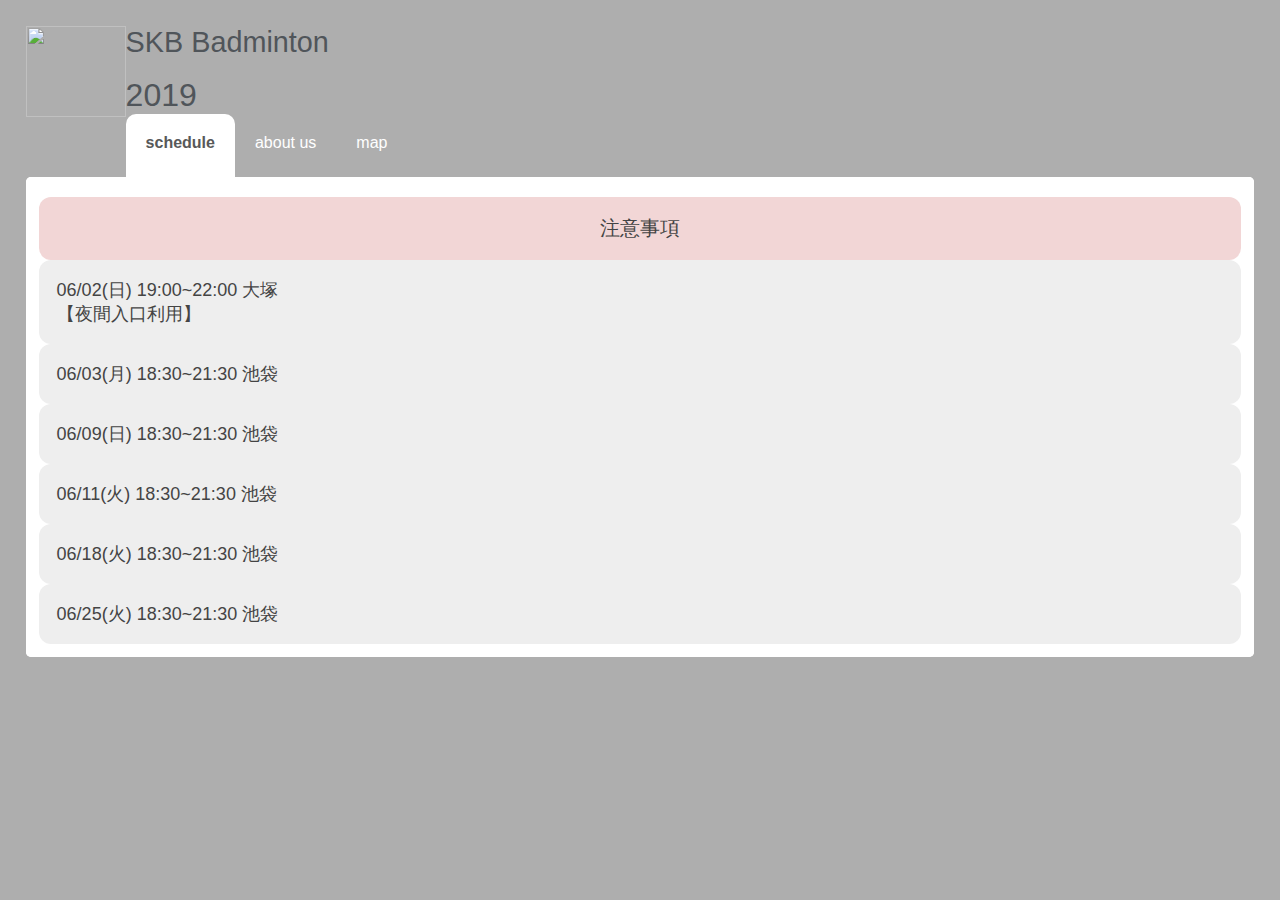
==== WebContent/skb_201906.html @ 4d7f3983 "error correct" ====
<!DOCTYPE html>
<html class="bg-color" xmlns:og="http://ogp.me/ns#">
<link rel="stylesheet" href="css/style.css">

<head>
<title>SKB 2019年 6月</title>
<meta http-equiv="Content-Type" content="text/html; charset=UTF-8">
<meta name="viewport" content="width=device-width, initial-scale=1">
<meta property=”og:title” content=”SKB Badminton” />
<meta property=”og:image”
	content=”https://storage.googleapis.com/skb_files/badminton.png“ />
<meta property=”og:image:width” content="200" />
<meta property=”og:image:height” content="100" />
<meta property="og:url"
	content=" https://skb-test-cloud.appspot.com/skb_201906.html" />
<meta property=”og:description” content=”schedule” />

</head>

<body>
 
	<div>
		<img class="left"
			src="https://storage.googleapis.com/skb-icon/badminton.png" alt=""
			style="width: 100px; height: 91px;">
		<p class="titleText">SKB Badminton</p>
		<br />
		<p class="titleYear">2019</p>
	</div>

	<div>
		<ul class="tabs">
			<li class="active">schedule</li>
			<li>about us</li>
			<li>map</li>
		</ul>

		<ul class="tab__content">
			<li class="active">
				<div class="content__wrapper">
					<ul class="colors">
						<!--  -->
						<button class="accordion notice_button">
							<div>注意事項</div>

						</button>
						<div class="panel">
							<p>
							<div>● 準備、片付けは全員で行います</div>
							<br />
							<div>●
								早く来た人が準備を済ませてくれている状態で申し訳ないので、開始時刻には遅れないよう、皆様ご協力をお願い致します</div>
							<br />
							<div>● 基礎打ちの組み合わせも実力毎で考えているので、遅れそうな時はあらかじめご連絡下さい(^-^)/</div>
							<br />
							<div>● 基礎打ちはしますが、準備運動の時間は取りません(^-^)/早めに来て体を温めるなどしておいてください💡</div>
							<br />
							<div>● 学校の体育館を借りています🏫フロアーやポール、ネット等道具や設備を大切に扱いましょう✨</div>
							<br />
							<div>● 更衣室はありません(^-^)/女性が着替える場所として、舞台袖にスペースを確保しています(^-^)/</div>
							<br />
							<div>●
								ケガ、ラケットなどの破損、貴重品トラブル、人間関係のトラブルなど、極力何も無いよう努めますが、基本的には自己責任となります(^-^)/</div>
							<br />
							<div>● 道具の管理持ち物の管理体調の管理など各自の自己判断でお願い致します(≧▽≦)</div>
							<br />
							<div>●
								バドミントンを楽しむ為の場です！ナンパ目的、保険の営業、他団体やイベントへのお誘い、宗教、投資、ビジネスへの勧誘など、迷惑行為を禁止します＼(^-^)／マナー良く楽しい会にしましょう♪
							</div>
							<br />
							<div>● 注意事項は豊島区のルール変更に伴って追記となることもあります(^-^)/</div>
							<br />
							<div>● 毎回注意事項の確認をおねがいします☆</div>
							<br />
							<div>● 人数の調整をしながらお誘いしておりますので、直前でのキャンセルはなるべく無いようにおねがい致しますm(_
								_)m</div>
							<br />
							<div>また、改めて参加されるかどうかお返事いただけると幸いです(*^^*)♪</div>
							<br />
							<div></div>
							</p>
						</div>


						<button class="accordion normal_button">
							<div>06/02(日) 19:00~22:00 大塚</div>
							<div>【夜間入口利用】</div>
						</button>
						<div class="panel">
							<p>
							<div>◆場所 西巣鴨中学校 コート3面</div>
							<div>学校に着きましたら、最初に来た人は受付用紙と鍵を受け取ってください(^-^)/</div>
							<div>学校敷地の外周を時計回りに歩くと</div>
							<div>体育館専用の夜間入り口がありますので</div>
							<div>夜間入り口からお入り下さい(*^^*)</div>
							<div>●注意点</div>
							<div>この学校は更衣室があります(^-^)/ご利用ください(*^^*)</div>
							<div>飲食基本NGです(^-^)/</div>
							<div>飲み物はペットボトルなど倒れても平気な物をお持ち込みください(^-^)/</div>
							<div></div>
							<div>◆場所 西巣鴨中学校 コート3面</div>
							<div>◆最寄駅 山手線 大塚駅南口から徒歩3分</div>
							<div>
								<a>◆アクセス 豊島区立西巣鴨中学校【夜間入口】</a>
							</div>

							<div>〒170-0005 東京都豊島区南大塚３丁目１８−１</div>
							<div>

								<a href="https://goo.gl/maps/vBrsmsSpkzHDbSUv8"
								
									class="button button4">豊島区立西巣鴨中学校 [夜間入口] Google Map</a>
							</div>
							<a href="tel:0339860661">03-3986-0661</a>
							<div></div>
							<div></div>
							<div></div>
							<div></div>

							<div>参加費は600円です</div>
							<div>★★★★★★★★★★★★★</div>
							<div>ご不明点あれば、秀星までご連絡ください</div>
							<div>よろしくお願いします(*^^)♪</div>
							<div>SKB代表 秀星(しゅうせい) 🏸</div>
							<a href="tel:09081174283">09081174283</a>
							<div>★★★★★★★★★★★★★</div>
							</p>
						</div>

						<button class="accordion normal_button">06/03(月)
							18:30~21:30 池袋</button>
						<div class="panel">
							<p>
							<div>◆場所 池袋第三小学校 池袋 コート3面</div>
							<div>◆最寄駅 山手線 池袋駅西口から徒歩7分程度</div>
							<div>◆アクセス 豊島区立池袋第三小学校</div>
							<div>〒171-0021 東京都豊島区西池袋３丁目３−１４−３</div>

							<a href="tel:0339848501">03-3984-8501</a>
							<div>
								<a href="https://goo.gl/maps/B14LcdjAAvL2"
									class="button button4">豊島区立池袋第三小学校 Google Map</a>
							</div>
							<div>参加費は600円です</div>
							<div>★★★★★★★★★★★★★</div>
							<div>ご不明点あれば、秀星までご連絡ください＼(≧∇≦)／</div>
							<div>よろしくお願いします(*^^)♪</div>
							<div>SKB代表 秀星(しゅうせい) 🏸</div>
							<a href="tel:09081174283">09081174283</a>
							<div>★★★★★★★★★★★★★</div>
							</p>
						</div>

						<button class="accordion normal_button">06/09(日)
							18:30~21:30 池袋</button>
						<div class="panel">
							<p>
							<div>◆場所 池袋第三小学校 池袋 コート3面</div>
							<div>◆最寄駅 山手線 池袋駅西口から徒歩7分程度</div>
							<div>◆アクセス 豊島区立池袋第三小学校</div>
							<div>〒171-0021 東京都豊島区西池袋３丁目３−１４−３</div>

							<a href="tel:0339848501">03-3984-8501</a>
							<div>
								<a href="https://goo.gl/maps/B14LcdjAAvL2"
									class="button button4">豊島区立池袋第三小学校 Google Map</a>
							</div>
							<div>参加費は600円です</div>
							<div>★★★★★★★★★★★★★</div>
							<div>ご不明点あれば、秀星までご連絡ください＼(≧∇≦)／</div>
							<div>よろしくお願いします(*^^)♪</div>
							<div>SKB代表 秀星(しゅうせい) 🏸</div>
							<a href="tel:09081174283">09081174283</a>
							<div>★★★★★★★★★★★★★</div>
							</p>
						</div>

						<button class="accordion normal_button">06/11(火)
							18:30~21:30 池袋</button>
						<div class="panel">
							<p>
							<div>◆場所 池袋第三小学校 池袋 コート3面</div>
							<div>◆最寄駅 山手線 池袋駅西口から徒歩7分程度</div>
							<div>◆アクセス 豊島区立池袋第三小学校</div>
							<div>〒171-0021 東京都豊島区西池袋３丁目３−１４−３</div>

							<a href="tel:0339848501">03-3984-8501</a>
							<div>
								<a href="https://goo.gl/maps/B14LcdjAAvL2"
									class="button button4">豊島区立池袋第三小学校 Google Map</a>
							</div>
							<div>参加費は600円です</div>
							<div>★★★★★★★★★★★★★</div>
							<div>ご不明点あれば、秀星までご連絡ください＼(≧∇≦)／</div>
							<div>よろしくお願いします(*^^)♪</div>
							<div>SKB代表 秀星(しゅうせい) 🏸</div>
							<a href="tel:09081174283">09081174283</a>
							<div>★★★★★★★★★★★★★</div>
							</p>
						</div>

 						<button class="accordion normal_button">06/18(火)
							18:30~21:30 池袋</button>
						<div class="panel">
							<p>
							<div>◆場所 池袋第三小学校 池袋 コート3面</div>
							<div>◆最寄駅 山手線 池袋駅西口から徒歩7分程度</div>
							<div>◆アクセス 豊島区立池袋第三小学校</div>
							<div>〒171-0021 東京都豊島区西池袋３丁目３−１４−３</div>

							<a href="tel:0339848501">03-3984-8501</a>
							<div>
								<a href="https://goo.gl/maps/B14LcdjAAvL2"
									class="button button4">豊島区立池袋第三小学校 Google Map</a>
							</div>
							<div>参加費は600円です</div>
							<div>★★★★★★★★★★★★★</div>
							<div>ご不明点あれば、秀星までご連絡ください＼(≧∇≦)／</div>
							<div>よろしくお願いします(*^^)♪</div>
							<div>SKB代表 秀星(しゅうせい) 🏸</div>
							<a href="tel:09081174283">09081174283</a>
							<div>★★★★★★★★★★★★★</div>
							</p>
						</div>

						<button class="accordion normal_button">06/25(火)
							18:30~21:30 池袋</button>
						<div class="panel">
							<p>
							<div>◆場所 池袋第三小学校 池袋 コート3面</div>
							<div>◆最寄駅 山手線 池袋駅西口から徒歩7分程度</div>
							<div>◆アクセス 豊島区立池袋第三小学校</div>
							<div>〒171-0021 東京都豊島区西池袋３丁目３−１４−３</div>

							<a href="tel:0339848501">03-3984-8501</a>
							<div>
								<a href="https://goo.gl/maps/B14LcdjAAvL2"
									class="button button4">豊島区立池袋第三小学校 Google Map</a>
							</div>
							<div>参加費は600円です</div>
							<div>★★★★★★★★★★★★★</div>
							<div>ご不明点あれば、秀星までご連絡ください＼(≧∇≦)／</div>
							<div>よろしくお願いします(*^^)♪</div>
							<div>SKB代表 秀星(しゅうせい) 🏸</div>
							<a href="tel:09081174283">09081174283</a>
							<div>★★★★★★★★★★★★★</div>
							</p>
						</div> 

					</ul>
				</div>
			</li>
			<li>
				<div class="content__wrapper">
					<video width=100% height=auto controls>
						<source
							src="https://storage.googleapis.com/skb-photos/SKB_Pratice_01.mp4"
							type="video/mp4">
						SKB practice
					</video>
					<image
						src="https://storage.googleapis.com/skb_files/about_us_pictures/about_us_court_01.jpg"
						width=100% height=auto> <image
						src="https://storage.googleapis.com/skb_files/about_us_pictures/about_us_court_02.jpg"
						width=100% height=auto> <image
						src="https://storage.googleapis.com/skb_files/about_us_pictures/aboutus_01.jpg"
						width=100% height=auto>
				</div>
			</li>


			<li>
				<div class="content__wrapper">
					<ul class="colors">

						<button class="accordion normal_button">池袋 (第3小学校)案内</button>
						<div class="panel">
							<div>〒171-0021 東京都豊島区西池袋３丁目３−１４−３</div>

							<div>
								<a href="https://goo.gl/maps/B14LcdjAAvL2"
									class="button button4">豊島区立池袋第三小学校 Google Map</a>
							</div>
							 <img
								src="https://storage.googleapis.com/skb_files/ikebukuro_3th_elementary_school_map/ikebukuro_3th_school_map_01.jpg"
								width=100% height=auto loading="lazy"/> <img 
								src="https://storage.googleapis.com/skb_files/ikebukuro_3th_elementary_school_map/ikebukuro_3th_school_map_02.jpg"
								width=100% height=auto loading="lazy"/> <img 
								src="https://storage.googleapis.com/skb_files/ikebukuro_3th_elementary_school_map/ikebukuro_3th_school_map_03.jpg"
								width=100% height=auto loading="lazy"/> <img 
								src="https://storage.googleapis.com/skb_files/ikebukuro_3th_elementary_school_map/ikebukuro_3th_school_map_04.jpg"
								width=100% height=auto loading="lazy"/>
						</div>

						<button class="accordion normal_button">大塚 (西巣鴨中学校) 案内</button>
						<div class="panel">
							<div>〒170-0005 東京都豊島区南大塚３丁目１８−１</div>
							<div>
								<a href="https://goo.gl/maps/vBrsmsSpkzHDbSUv8"
									class="button button4">豊島区立西巣鴨中学校 [夜間入口] Google Map</a>
							</div>
							<img
								src="https://storage.googleapis.com/skb_files/ootsuka_west_sugamo_middle_schoole_map_01/ootsuka_west_sugamo_middle_schoole_map_01.jpg"
								width=100% height=auto loading="lazy"/> <img
								src="https://storage.googleapis.com/skb_files/ootsuka_west_sugamo_middle_schoole_map_01/ootsuka_west_sugamo_middle_schoole_map_02.jpg"
								width=100% height=auto loading="lazy"> <img
								src="https://storage.googleapis.com/skb_files/ootsuka_west_sugamo_middle_schoole_map_01/ootsuka_west_sugamo_middle_schoole_map_03.jpg"
								width=100% height=auto loading="lazy"> <img
								src="https://storage.googleapis.com/skb_files/ootsuka_west_sugamo_middle_schoole_map_01/ootsuka_west_sugamo_middle_schoole_map_04.jpg"
								width=100% height=auto loading="lazy"> <img
								src="https://storage.googleapis.com/skb_files/ootsuka_west_sugamo_middle_schoole_map_01/ootsuka_west_sugamo_middle_schoole_map_05.jpg"
								width=100% height=auto loading="lazy"> <img
								src="https://storage.googleapis.com/skb_files/ootsuka_west_sugamo_middle_schoole_map_01/ootsuka_west_sugamo_middle_schoole_map_06.jpg"
								width=100% height=auto loading="lazy"> <img
								src="https://storage.googleapis.com/skb_files/ootsuka_west_sugamo_middle_schoole_map_01/ootsuka_west_sugamo_middle_schoole_map_07.jpg"
								width=100% height=auto loading="lazy"> <img
								src="https://storage.googleapis.com/skb_files/ootsuka_west_sugamo_middle_schoole_map_01/ootsuka_west_sugamo_middle_schoole_map_08.jpg"
								width=100% height=auto loading="lazy"> <img
								src="https://storage.googleapis.com/skb_files/ootsuka_west_sugamo_middle_schoole_map_01/ootsuka_west_sugamo_middle_schoole_map_09.jpg"
								width=100% height=auto loading="lazy">
						</div>
					</ul>
				</div>
			</li>
		</ul>
	</div>

	<script src='js/jquery-2.1.3.min.js'>
		
	</script>

	<script src="js/index.js">
		
	</script>

	<script>
		// src='js/jquery-2.1.3.min.js';
		// src="js/index.js";

		var acc = document.getElementsByClassName("accordion");
		var i;

		for (i = 0; i < acc.length; i++) {
			acc[i].addEventListener("click", function() {
				this.classList.toggle("active");
				var panel = this.nextElementSibling;
				if (panel.style.display === "block") {
					panel.style.display = "none";
				} else {
					panel.style.display = "block";
				}
			});
		}
	</script>
</body>

</html>
---- WebContent/css/style.css ----
* {
  box-sizing: border-box;
  padding: 0;
  margin: 0;
}

body {
  font-family: 'Open Sans', sans-serif;
  color: #50555a;
  padding: 2% 2%;
}

nav {
  z-index: 9;
  border-bottom: 1px solid rgba(0, 0, 0, 0.1);
  color: white;
  position: fixed;
  top: 0;
  left: 0;
  width: 100%;
  padding: 20px 0;
  text-align: center;
}

video {
  object-fit: fill;
  
}

.accordion {
  color: #444;
  cursor: pointer;
  padding: 18px;
  width: 100%;
  border: none;
  outline: none;
  transition: 0.4s;
  border-radius: 12px;
}

.normal_button {
  background-color: #eee;
  font-size: 18px;
  text-align: left;
}
.titleText {
  font-size: 180%;
  align-content: center;
}
.titleYear {
  font-size: 200%;
  align-content: center;
}

.left {
  float: left;
}

.notice_button {
  background-color: rgb(242, 214, 214);
  font-size: 20px;
  text-align: center;
} 
.accordion:hover{
  /* background-color: #ccc;  */
  background-color: rgb(151, 150, 150);
}

.notice_button:hover{
  background-color: rgb(212, 92, 92); 
}

.panel {
  padding: 0 18px;
  display: none;
  background-color: white;
  overflow: hidden;
}

.button {
  background-color: #4CAF50; /* Green */
  border: none;
  color: white;
  padding: 20px;
  text-align: center;
  text-decoration: none;
  display: inline-block;
  font-size: 16px;
  margin: 4px 2px;
  cursor: pointer;
}

.button1 {border-radius: 2px;}
.button2 {border-radius: 4px;}
.button3 {border-radius: 8px;}
.button4 {border-radius: 12px;}
.button5 {border-radius: 50%;}

.bg-color {
  background-color: #aeaeae;

  /* background-color: #eee; */
  transition-duration: .5s;
}

.text-color {
  color: #46a1de;
  transition-duration: .5s;
}

/* footer {
  padding: 40px 0;
  text-align: center;
  opacity: .33;
  color: white;
} */


.tabs {
  display: table;
  /* table-layout: fixed;
  width: 100%; */
  /* -webkit-transform: translateY(3%);
  transform: translateY(3%); */
}
.tabs > li {
  transition-duration: .25s;
  display: table-cell;
  list-style: none;
  /* text-align: center; */
  padding: 20px 20px 25px 20px;
  position: relative;
  overflow: hidden;
  cursor: pointer;
  color: white;
  border-top-left-radius: 10px;
  border-top-right-radius: 10px;
}
.tabs > li:before {
  z-index: -1;
  position: absolute;
  content: "";
  width: 100%;
  height: 120%;
  top: 0;
  left: 0;
  background-color: rgba(255, 255, 255, 0.3);
  -webkit-transform: translateY(100%);
  transform: translateY(100%);
  transition-duration: .25s;
  border-radius: 5px 5px 0 0;
}
.tabs > li:hover:before {
  -webkit-transform: translateY(70%);
  transform: translateY(70%);
}
.tabs > li.active {
  color: #585959;
  font-weight: bold;
  
}
.tabs > li.active:before {
  transition-duration: .5s;
  background-color: white;
  -webkit-transform: translateY(0);
  transform: translateY(0);
}

.tab__content {
  background-color: white;
  position: relative;
  width: 100%;
  border-radius: 5px;
}
.tab__content > li {
  width: 100%;
  position: absolute;
  top: 0;
  left: 0;
  display: none;
  list-style: none;
}
.tab__content > li .content__wrapper {
  /* text-align: center; */
  border-radius: 5px;
  width: 100%;
  /* padding: 45px 40px 40px 40px; */
  background-color: white;
}

.content__wrapper h2 {
  width: 100%;
  /* text-align: center; */
  padding-bottom: 5px;
  font-weight: 300;
}
.content__wrapper img {
  width: 100%;
  height: auto;
  border-radius: 5px;
}

.colors {
  /* text-align: center; */
  padding-top: 20px;
  padding-bottom: 13px;
  padding-right: 13px;
  padding-left: 13px;
  border-radius: 5px;
  
}
.colors > li {
  list-style: none;
  width: 50px;
  height: 50px;
  border-radius: 50%;
  border-bottom: 5px solid rgba(0, 0, 0, 0.1);
  display: inline-block;
  margin: 0 10px;
  cursor: pointer;
  transition-duration: .2s;
  box-shadow: 0 2px 1px rgba(0, 0, 0, 0.2);
}
.colors > li:hover {
  -webkit-transform: scale(1.2);
  transform: scale(1.2);
  border-bottom: 10px solid rgba(0, 0, 0, 0.15);
  box-shadow: 0 10px 10px rgba(0, 0, 0, 0.2);
}
.colors > li.active-color {
  -webkit-transform: scale(1.2) translateY(-10px);
  transform: scale(1.2) translateY(-10px);
  box-shadow: 0 10px 10px rgba(0, 0, 0, 0.2);
  border-bottom: 20px solid rgba(0, 0, 0, 0.15);
}
.colors > li:nth-child(1) {
  background-color: #2ecc71;
}
.colors > li:nth-child(2) {
  background-color: #D64A4B;
}
.colors > li:nth-child(3) {
  background-color: #8e44ad;
}
.colors > li:nth-child(4) {
  background-color: #46a1de;
}
.colors > li:nth-child(5) {
  background-color: #bdc3c7;
}
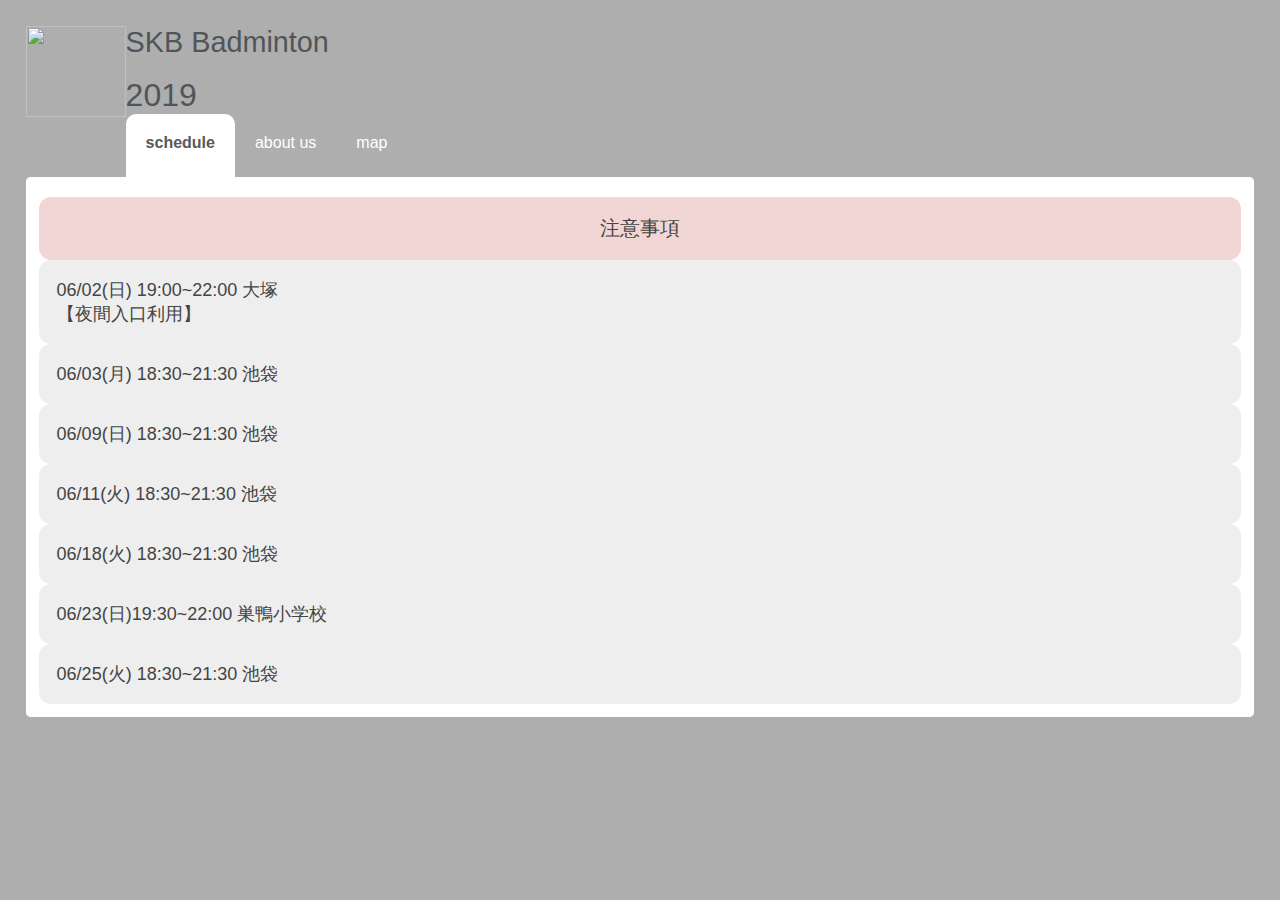
==== commit 18c33612: "06/23 add" ====
--- a/WebContent/skb_201906.html
+++ b/WebContent/skb_201906.html
@@ -222,7 +222,30 @@
 							<div>★★★★★★★★★★★★★</div>
 							</p>
 						</div>
-
+						
+						<button class="accordion normal_button">06/23(日)19:30~22:00 巣鴨小学校</button>
+						<div class="panel">
+							<p>
+							<div>◆アクセス 豊島区立巣鴨小学校</div>
+							<div>〒170-0005 東京都豊島区南大塚１丁目２４−１０</div>
+							<a href="tel:0339469551">03-3946-9551</a>
+							<div>
+								<a href="https://goo.gl/maps/5n1i3u51CeuG87iT6"
+									class="button button4">豊島区立巣鴨小学校 Google Map</a>
+							</div>
+							<div>参加費は600円です</div>
+							<div>★★★★★★★★★★★★★</div>
+							<div>ご不明点あれば、秀星までご連絡ください＼(≧∇≦)／</div>
+							<div>よろしくお願いします(*^^)♪</div>
+							<div>SKB代表 秀星(しゅうせい) 🏸</div>
+							<a href="tel:09081174283">09081174283</a>
+							<div>★★★★★★★★★★★★★</div>
+							</p>
+						</div>
+						
+						
+						
+						
 						<button class="accordion normal_button">06/25(火)
 							18:30~21:30 池袋</button>
 						<div class="panel">
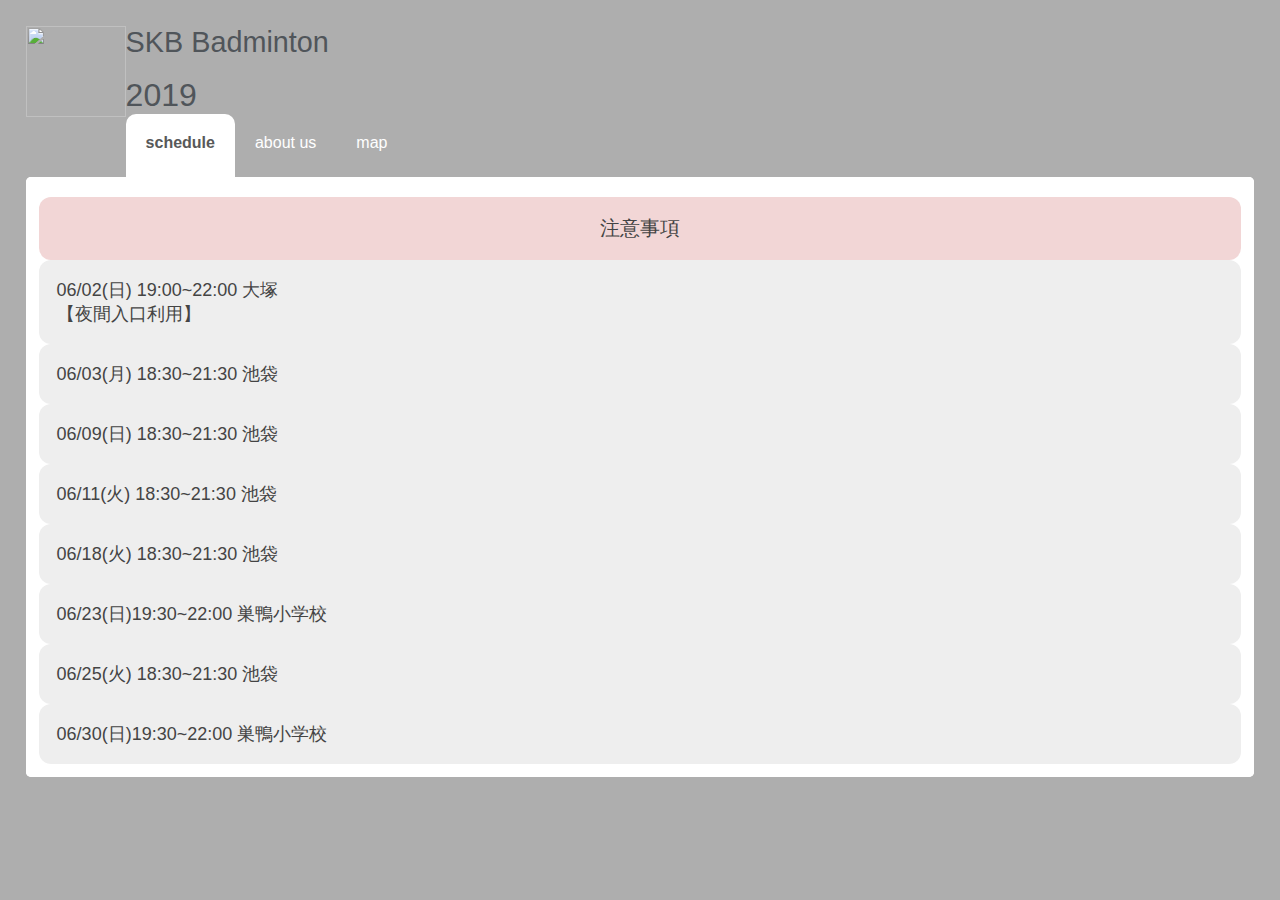
==== commit 08798844: "6/30 schedule update" ====
--- a/WebContent/skb_201906.html
+++ b/WebContent/skb_201906.html
@@ -249,7 +249,7 @@
 						<button class="accordion normal_button">06/25(火)
 							18:30~21:30 池袋</button>
 						<div class="panel">
-							<p>
+							
 							<div>◆場所 池袋第三小学校 池袋 コート3面</div>
 							<div>◆最寄駅 山手線 池袋駅西口から徒歩7分程度</div>
 							<div>◆アクセス 豊島区立池袋第三小学校</div>
@@ -267,8 +267,31 @@
 							<div>SKB代表 秀星(しゅうせい) 🏸</div>
 							<a href="tel:09081174283">09081174283</a>
 							<div>★★★★★★★★★★★★★</div>
-							</p>
+							
 						</div> 
+
+
+						<button class="accordion normal_button">06/30(日)19:30~22:00 巣鴨小学校</button>
+						<div class="panel">
+							<p>
+							<div>◆アクセス 豊島区立巣鴨小学校</div>
+							<div>〒170-0005 東京都豊島区南大塚１丁目２４−１０</div>
+							<a href="tel:0339469551">03-3946-9551</a>
+							<div>
+								<a href="https://goo.gl/maps/5n1i3u51CeuG87iT6"
+									class="button button4">豊島区立巣鴨小学校 Google Map</a>
+							</div>
+							<div>参加費は600円です</div>
+							<div>★★★★★★★★★★★★★</div>
+							<div>ご不明点あれば、秀星までご連絡ください＼(≧∇≦)／</div>
+							<div>よろしくお願いします(*^^)♪</div>
+							<div>SKB代表 秀星(しゅうせい) 🏸</div>
+							<a href="tel:09081174283">09081174283</a>
+							<div>★★★★★★★★★★★★★</div>
+							</p>
+						</div>
+						
+						
 
 					</ul>
 				</div>
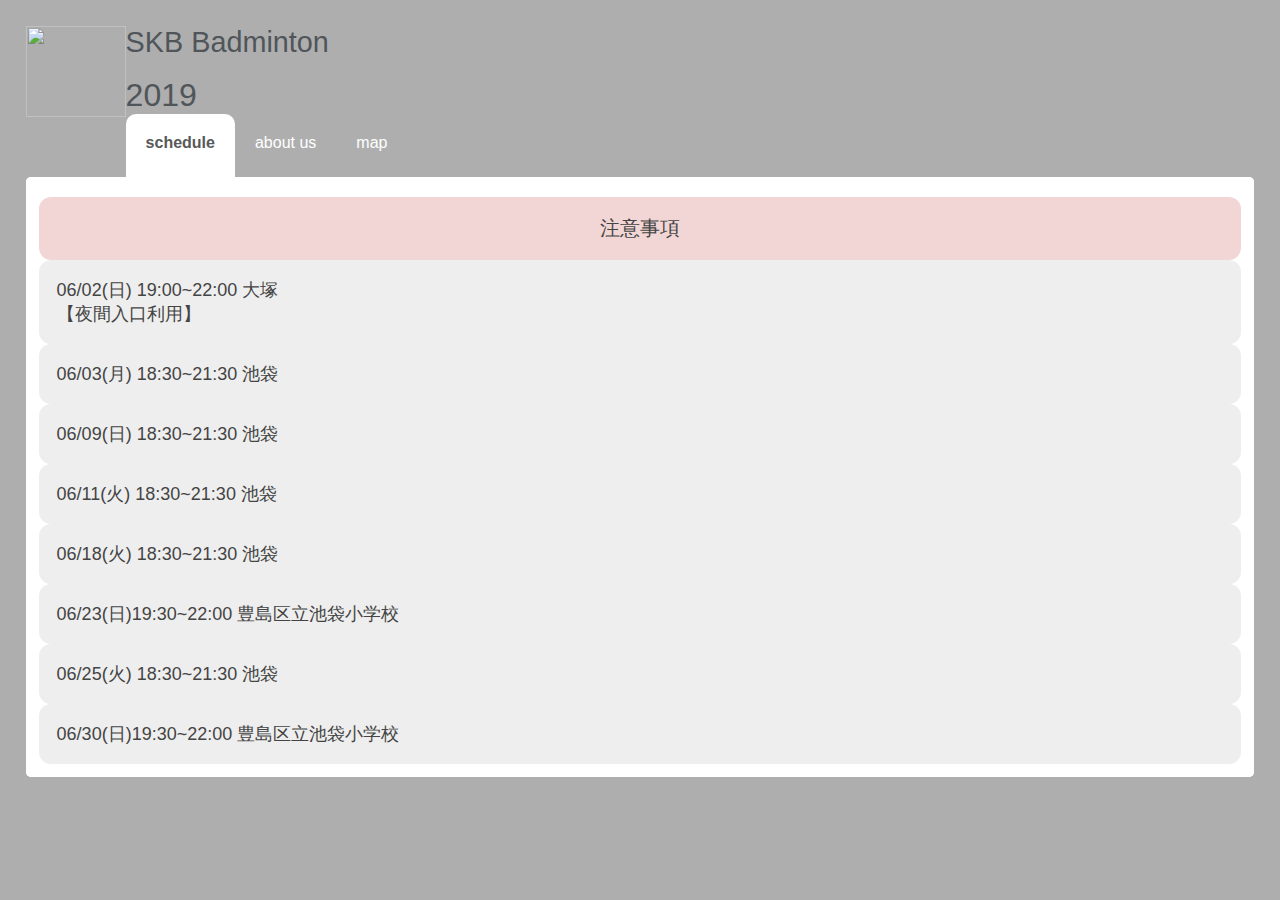
==== commit 1d949b7d: "6/23, 30 amend" ====
--- a/WebContent/skb_201906.html
+++ b/WebContent/skb_201906.html
@@ -18,7 +18,7 @@
 </head>
 
 <body>
- 
+
 	<div>
 		<img class="left"
 			src="https://storage.googleapis.com/skb-icon/badminton.png" alt=""
@@ -108,7 +108,6 @@
 							<div>
 
 								<a href="https://goo.gl/maps/vBrsmsSpkzHDbSUv8"
-								
 									class="button button4">豊島区立西巣鴨中学校 [夜間入口] Google Map</a>
 							</div>
 							<a href="tel:0339860661">03-3986-0661</a>
@@ -199,7 +198,7 @@
 							</p>
 						</div>
 
- 						<button class="accordion normal_button">06/18(火)
+						<button class="accordion normal_button">06/18(火)
 							18:30~21:30 池袋</button>
 						<div class="panel">
 							<p>
@@ -222,34 +221,35 @@
 							<div>★★★★★★★★★★★★★</div>
 							</p>
 						</div>
-						
-						<button class="accordion normal_button">06/23(日)19:30~22:00 巣鴨小学校</button>
-						<div class="panel">
-							<p>
-							<div>◆アクセス 豊島区立巣鴨小学校</div>
-							<div>〒170-0005 東京都豊島区南大塚１丁目２４−１０</div>
-							<a href="tel:0339469551">03-3946-9551</a>
-							<div>
-								<a href="https://goo.gl/maps/5n1i3u51CeuG87iT6"
-									class="button button4">豊島区立巣鴨小学校 Google Map</a>
-							</div>
-							<div>参加費は600円です</div>
-							<div>★★★★★★★★★★★★★</div>
-							<div>ご不明点あれば、秀星までご連絡ください＼(≧∇≦)／</div>
-							<div>よろしくお願いします(*^^)♪</div>
-							<div>SKB代表 秀星(しゅうせい) 🏸</div>
-							<a href="tel:09081174283">09081174283</a>
-							<div>★★★★★★★★★★★★★</div>
-							</p>
-						</div>
-						
-						
-						
-						
+
+						<button class="accordion normal_button">06/23(日)19:30~22:00
+							豊島区立池袋小学校</button>
+						<div class="panel">
+							<p>
+							<div>◆アクセス 豊島区立池袋小学校</div>
+							<div>〒170-0014 東京都豊島区池袋４丁目２３−８</div>
+							<a href="tel:0339862858">03-3986-2858</a>
+							<div>
+								<a href="https://goo.gl/maps/DGW4D1WK6j6hxk1e9"
+									class="button button4">豊島区立池袋小学校 Google Map</a>
+							</div>
+							<div>参加費は600円です</div>
+							<div>★★★★★★★★★★★★★</div>
+							<div>ご不明点あれば、秀星までご連絡ください＼(≧∇≦)／</div>
+							<div>よろしくお願いします(*^^)♪</div>
+							<div>SKB代表 秀星(しゅうせい) 🏸</div>
+							<a href="tel:09081174283">09081174283</a>
+							<div>★★★★★★★★★★★★★</div>
+							</p>
+						</div>
+
+
+
+
 						<button class="accordion normal_button">06/25(火)
 							18:30~21:30 池袋</button>
 						<div class="panel">
-							
+
 							<div>◆場所 池袋第三小学校 池袋 コート3面</div>
 							<div>◆最寄駅 山手線 池袋駅西口から徒歩7分程度</div>
 							<div>◆アクセス 豊島区立池袋第三小学校</div>
@@ -267,19 +267,20 @@
 							<div>SKB代表 秀星(しゅうせい) 🏸</div>
 							<a href="tel:09081174283">09081174283</a>
 							<div>★★★★★★★★★★★★★</div>
-							
-						</div> 
-
-
-						<button class="accordion normal_button">06/30(日)19:30~22:00 巣鴨小学校</button>
-						<div class="panel">
-							<p>
-							<div>◆アクセス 豊島区立巣鴨小学校</div>
-							<div>〒170-0005 東京都豊島区南大塚１丁目２４−１０</div>
-							<a href="tel:0339469551">03-3946-9551</a>
-							<div>
-								<a href="https://goo.gl/maps/5n1i3u51CeuG87iT6"
-									class="button button4">豊島区立巣鴨小学校 Google Map</a>
+
+						</div>
+
+
+						<button class="accordion normal_button">06/30(日)19:30~22:00
+							豊島区立池袋小学校</button>
+						<div class="panel">
+							<p>
+							<div>◆アクセス 豊島区立池袋小学校</div>
+							<div>〒170-0014 東京都豊島区池袋４丁目２３−８</div>
+							<a href="tel:0339862858">03-3986-2858</a>
+							<div>
+								<a href="https://goo.gl/maps/DGW4D1WK6j6hxk1e9"
+									class="button button4">豊島区立池袋小学校 Google Map</a>
 							</div>
 							<div>参加費は600円です</div>
 							<div>★★★★★★★★★★★★★</div>
@@ -291,7 +292,8 @@
 							</p>
 						</div>
 						
-						
+
+
 
 					</ul>
 				</div>
@@ -319,24 +321,27 @@
 				<div class="content__wrapper">
 					<ul class="colors">
 
+
+
 						<button class="accordion normal_button">池袋 (第3小学校)案内</button>
 						<div class="panel">
 							<div>〒171-0021 東京都豊島区西池袋３丁目３−１４−３</div>
-
-							<div>
-								<a href="https://goo.gl/maps/B14LcdjAAvL2"
-									class="button button4">豊島区立池袋第三小学校 Google Map</a>
-							</div>
-							 <img
+							<div>
+								<a href="https://goo.gl/maps/B14LcdjAAvL2"
+									class="button button4">豊島区立池袋第三小学校 Google Map</a>
+							</div>
+							<img
 								src="https://storage.googleapis.com/skb_files/ikebukuro_3th_elementary_school_map/ikebukuro_3th_school_map_01.jpg"
-								width=100% height=auto loading="lazy"/> <img 
+								width=100% height=auto loading="lazy" /> <img
 								src="https://storage.googleapis.com/skb_files/ikebukuro_3th_elementary_school_map/ikebukuro_3th_school_map_02.jpg"
-								width=100% height=auto loading="lazy"/> <img 
+								width=100% height=auto loading="lazy" /> <img
 								src="https://storage.googleapis.com/skb_files/ikebukuro_3th_elementary_school_map/ikebukuro_3th_school_map_03.jpg"
-								width=100% height=auto loading="lazy"/> <img 
+								width=100% height=auto loading="lazy" /> <img
 								src="https://storage.googleapis.com/skb_files/ikebukuro_3th_elementary_school_map/ikebukuro_3th_school_map_04.jpg"
-								width=100% height=auto loading="lazy"/>
-						</div>
+								width=100% height=auto loading="lazy" />
+						</div>
+
+
 
 						<button class="accordion normal_button">大塚 (西巣鴨中学校) 案内</button>
 						<div class="panel">
@@ -347,7 +352,7 @@
 							</div>
 							<img
 								src="https://storage.googleapis.com/skb_files/ootsuka_west_sugamo_middle_schoole_map_01/ootsuka_west_sugamo_middle_schoole_map_01.jpg"
-								width=100% height=auto loading="lazy"/> <img
+								width=100% height=auto loading="lazy" /> <img
 								src="https://storage.googleapis.com/skb_files/ootsuka_west_sugamo_middle_schoole_map_01/ootsuka_west_sugamo_middle_schoole_map_02.jpg"
 								width=100% height=auto loading="lazy"> <img
 								src="https://storage.googleapis.com/skb_files/ootsuka_west_sugamo_middle_schoole_map_01/ootsuka_west_sugamo_middle_schoole_map_03.jpg"
@@ -365,6 +370,44 @@
 								src="https://storage.googleapis.com/skb_files/ootsuka_west_sugamo_middle_schoole_map_01/ootsuka_west_sugamo_middle_schoole_map_09.jpg"
 								width=100% height=auto loading="lazy">
 						</div>
+
+
+						<button class="accordion normal_button">池袋 (豊島区立巣鴨小学校) 案内</button>
+						<div class="panel">
+							<div>〒170-0005 東京都豊島区南大塚１丁目２４−１０</div>
+							<div>
+								<a href="https://goo.gl/maps/5n1i3u51CeuG87iT6"
+									class="button button4">豊島区立巣鴨小学校 Google Map</a>
+							</div>
+							<img
+								src="https://storage.googleapis.com/skb_files/ikebukuro_toshima_elementary_school/toshima_ikebukuro_elemantary_01.jpg"
+								width=100% height=auto loading="lazy" /> <img
+								src="https://storage.googleapis.com/skb_files/ikebukuro_toshima_elementary_school/toshima_ikebukuro_elemantary_02.jpg"
+								width=100% height=auto loading="lazy" /><img
+								src="https://storage.googleapis.com/skb_files/ikebukuro_toshima_elementary_school/toshima_ikebukuro_elemantary_03.jpg"
+								width=100% height=auto loading="lazy" /><img
+								src="https://storage.googleapis.com/skb_files/ikebukuro_toshima_elementary_school/toshima_ikebukuro_elemantary_04.jpg"
+								width=100% height=auto loading="lazy" /><img
+								src="https://storage.googleapis.com/skb_files/ikebukuro_toshima_elementary_school/toshima_ikebukuro_elemantary_05.jpg"
+								width=100% height=auto loading="lazy" /><img
+								src="https://storage.googleapis.com/skb_files/ikebukuro_toshima_elementary_school/toshima_ikebukuro_elemantary_06.jpg"
+								width=100% height=auto loading="lazy" /><img
+								src="https://storage.googleapis.com/skb_files/ikebukuro_toshima_elementary_school/toshima_ikebukuro_elemantary_07.jpg"
+								width=100% height=auto loading="lazy" /><img
+								src="https://storage.googleapis.com/skb_files/ikebukuro_toshima_elementary_school/toshima_ikebukuro_elemantary_08.jpg"
+								width=100% height=auto loading="lazy" /><img
+								src="https://storage.googleapis.com/skb_files/ikebukuro_toshima_elementary_school/toshima_ikebukuro_elemantary_09.jpg"
+								width=100% height=auto loading="lazy" /><img
+								src="https://storage.googleapis.com/skb_files/ikebukuro_toshima_elementary_school/toshima_ikebukuro_elemantary_10.jpg"
+								width=100% height=auto loading="lazy" /><img
+								src="https://storage.googleapis.com/skb_files/ikebukuro_toshima_elementary_school/toshima_ikebukuro_elemantary_11.jpg"
+								width=100% height=auto loading="lazy" /><img
+								src="https://storage.googleapis.com/skb_files/ikebukuro_toshima_elementary_school/toshima_ikebukuro_elemantary_12.jpg"
+								width=100% height=auto loading="lazy" />
+						</div>
+
+
+
 					</ul>
 				</div>
 			</li>
